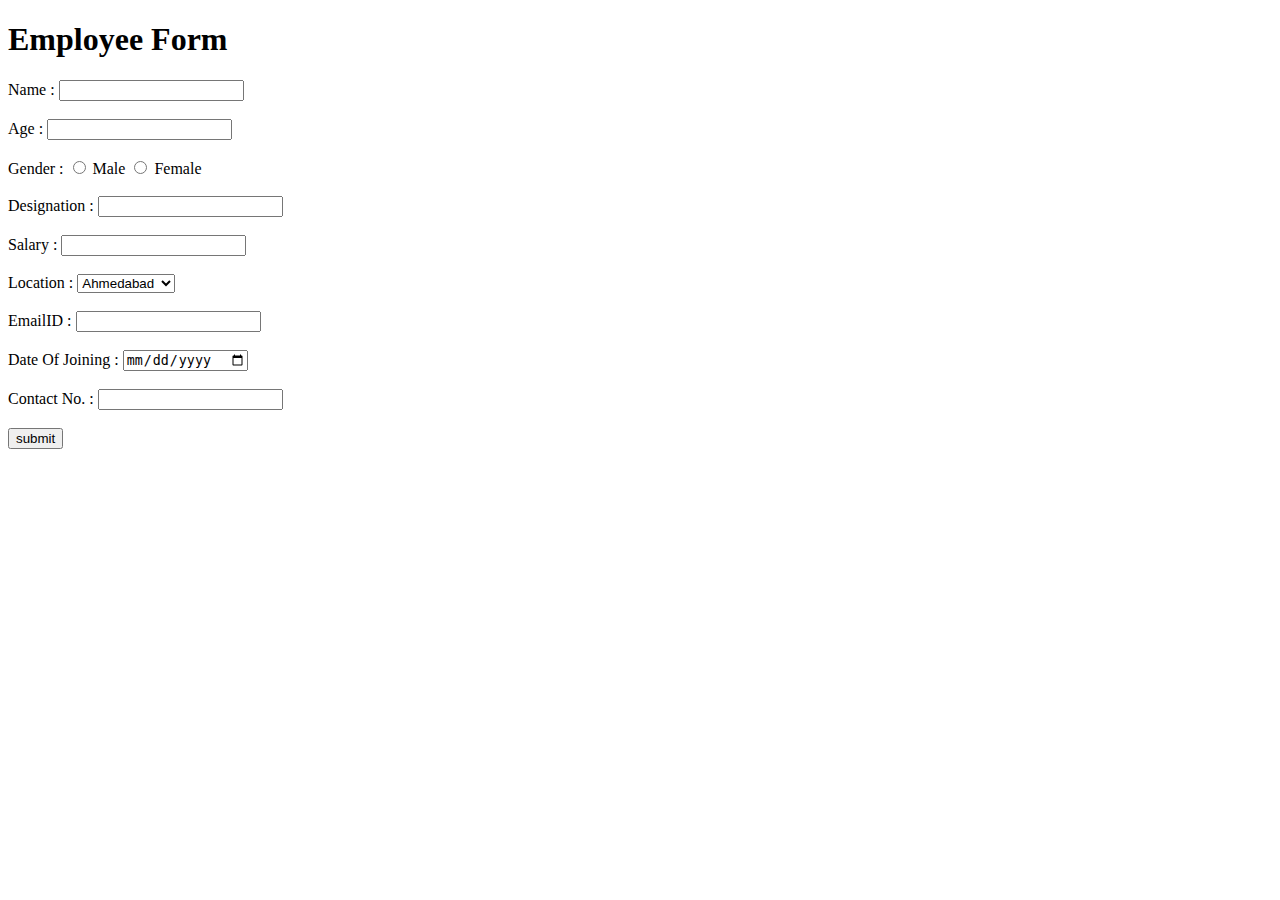
==== Form/Formassignment.html @ ccaa2c79 "changesinfile" ====
<!DOCTYPE html>
<html lang="en">
<head>
    <meta charset="UTF-8">
    <meta http-equiv="X-UA-Compatible" content="IE=edge">
    <meta name="viewport" content="width=device-width, initial-scale=1.0">
    <title>Document</title>
</head>
<body>

 <h1>Employee Form</h1>

<form>

    <label for="name"> Name :</label>
    <input type="text" id="name" required><br><br>
    
    <label for="age"> Age :</label>
    <input type="number" id="age" required><br><br>

    <label for="Gender"> Gender :</label>
    <input type="radio" name="gender" value="male" required> Male
    <input type="radio" name="gender" value="female" > Female<br><br>

    <label for="designation"> Designation :</label>
    <input type="text" id="designation" required><br><br>

    <label for="salary"> Salary :</label>
    <input type="number" id="salary" required><br><br>
    
    <label for="city">Location :</label>

        <select name="loaction" id="city" >
            <option value="ahmedabad">Ahmedabad</option>
            <option value="broda">Broda</option>
            <option value="chandkheda">Chandkheda</option>
            <option value="rajkot">Rajkot</option>
            <option value="junagadh">Junagadh</option>
            <option value="jamnagar">Jamnagar</option>
            <option value="dwarka">Dwarka</option>
            <option value="vapi">Vapi</option>
            <option value="surat">Surat</option>

        </select><br><br>

    <label for="email"> EmailID :</label>
    <input type="email" id="email" required><br><br>
    
    <label for="doj"> Date Of Joining :</label>
    <input type="date" id="doj" required><br><br>

    <label for="contact"> Contact No. :</label>
    <input type="tel" id="contact" required><br><br>

    <input type="submit" value="submit">



</form>


</body>
</html>
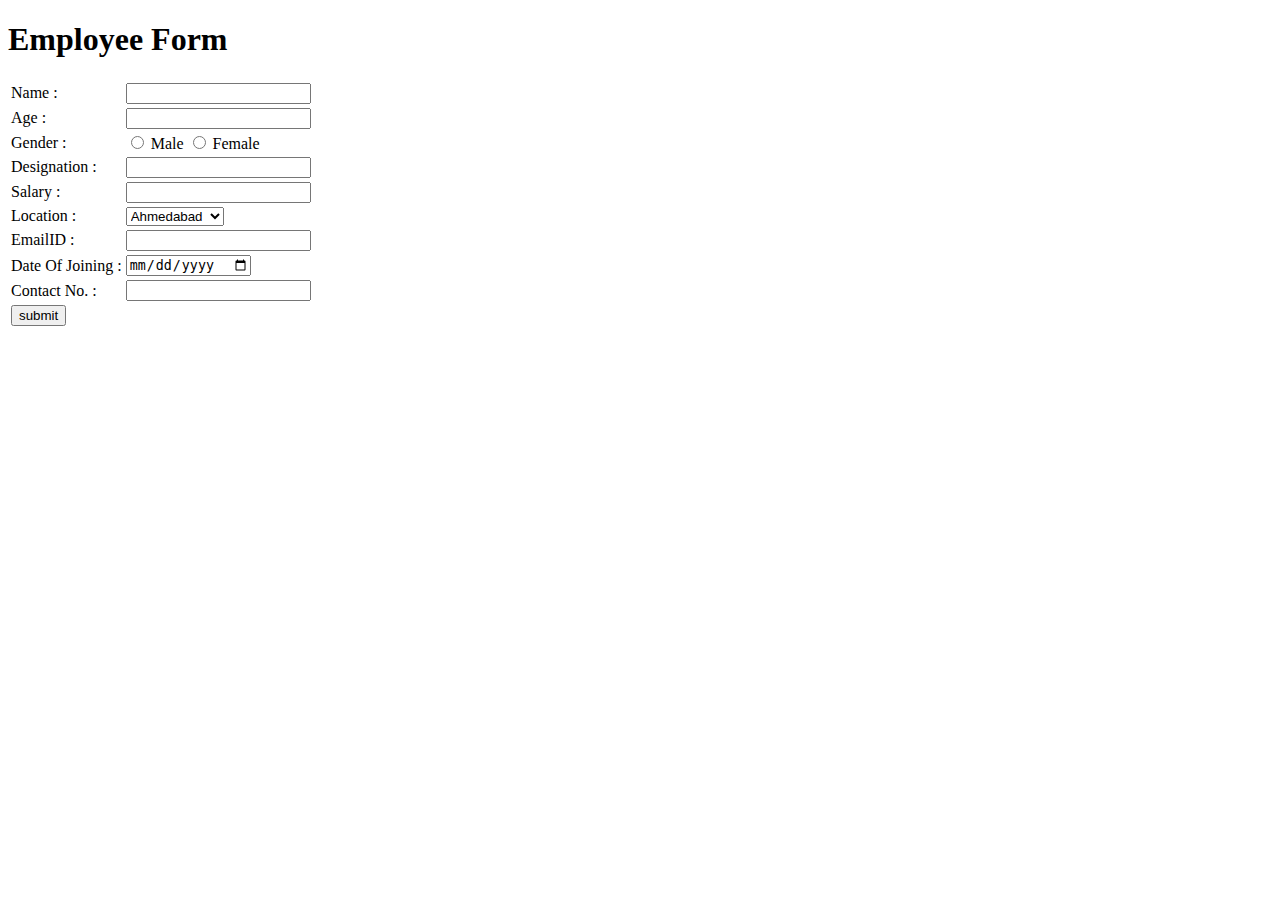
==== commit b7047366: "change" ====
--- a/Form/Formassignment.html
+++ b/Form/Formassignment.html
@@ -1,63 +1,114 @@
 <!DOCTYPE html>
 <html lang="en">
+
 <head>
     <meta charset="UTF-8">
     <meta http-equiv="X-UA-Compatible" content="IE=edge">
     <meta name="viewport" content="width=device-width, initial-scale=1.0">
     <title>Document</title>
+
 </head>
+
 <body>
 
- <h1>Employee Form</h1>
+    <h1>Employee Form</h1>
+    <table>
 
-<form>
 
-    <label for="name"> Name :</label>
-    <input type="text" id="name" required><br><br>
-    
-    <label for="age"> Age :</label>
-    <input type="number" id="age" required><br><br>
+        <tr>
+            <td>
+                <label for="name"> Name :</label>
+            </td>
+            <td>
+                <input type="text" id="name" required>
+            </td>
 
-    <label for="Gender"> Gender :</label>
-    <input type="radio" name="gender" value="male" required> Male
-    <input type="radio" name="gender" value="female" > Female<br><br>
+        </tr>
+        <tr>
+            <td>
+                <label for="age"> Age :</label>
+            </td>
+            <td>
+                <input type="number" id="age" required>
+            </td>
+        </tr>
+        <tr>
+            <td>
+                <label for="Gender"> Gender :</label>
+            </td>
+            <td><input type="radio" name="gender" value="male" required> Male
+                <input type="radio" name="gender" value="female"> Female
+            </td>
+        </tr>
+        <tr>
+            <td>
+                <label for="designation"> Designation :</label>
+            </td>
+            <td>
+                <input type="text" id="designation" required>
+            </td>
+        </tr>
+        <tr>
+            <td>
+                <label for="salary"> Salary :</label>
+            </td>
+            <td>
+                <input type="number" id="salary" required>
+            </td>
+        </tr>
+        <tr>
+            <td>
+                <label for="city">Location :</label>
+            </td>
+            <td>
+                <select name="loaction" id="city">
+                    <option value="ahmedabad">Ahmedabad</option>
+                    <option value="broda">Broda</option>
+                    <option value="chandkheda">Chandkheda</option>
+                    <option value="rajkot">Rajkot</option>
+                    <option value="junagadh">Junagadh</option>
+                    <option value="jamnagar">Jamnagar</option>
+                    <option value="dwarka">Dwarka</option>
+                    <option value="vapi">Vapi</option>
+                    <option value="surat">Surat</option>
 
-    <label for="designation"> Designation :</label>
-    <input type="text" id="designation" required><br><br>
-
-    <label for="salary"> Salary :</label>
-    <input type="number" id="salary" required><br><br>
-    
-    <label for="city">Location :</label>
-
-        <select name="loaction" id="city" >
-            <option value="ahmedabad">Ahmedabad</option>
-            <option value="broda">Broda</option>
-            <option value="chandkheda">Chandkheda</option>
-            <option value="rajkot">Rajkot</option>
-            <option value="junagadh">Junagadh</option>
-            <option value="jamnagar">Jamnagar</option>
-            <option value="dwarka">Dwarka</option>
-            <option value="vapi">Vapi</option>
-            <option value="surat">Surat</option>
-
-        </select><br><br>
-
-    <label for="email"> EmailID :</label>
-    <input type="email" id="email" required><br><br>
-    
-    <label for="doj"> Date Of Joining :</label>
-    <input type="date" id="doj" required><br><br>
-
-    <label for="contact"> Contact No. :</label>
-    <input type="tel" id="contact" required><br><br>
-
-    <input type="submit" value="submit">
+                </select>
+            </td>
+        </tr>
+        <tr>
+            <td>
+                <label for="email"> EmailID :</label>
+            </td>
+            <td>
+                <input type="email" id="email" required>
+            </td>
+        </tr>
+        <tr>
+            <td>
+                <label for="doj"> Date Of Joining :</label>
+            </td>
+            <td>
+                <input type="date" id="doj" required>
+            </td>
+        </tr>
+        <tr>
+            <td>
+                <label for="contact"> Contact No. :</label>
+            </td>
+            <td>
+                <input type="tel" id="contact" required>
+            </td>
+        </tr>
+        <tr>
+            <td>
+                <input type="submit" value="submit">
+            </td>
+        </tr>
 
 
 
-</form>
-
+    </table>
 
 </body>
+
 </html>